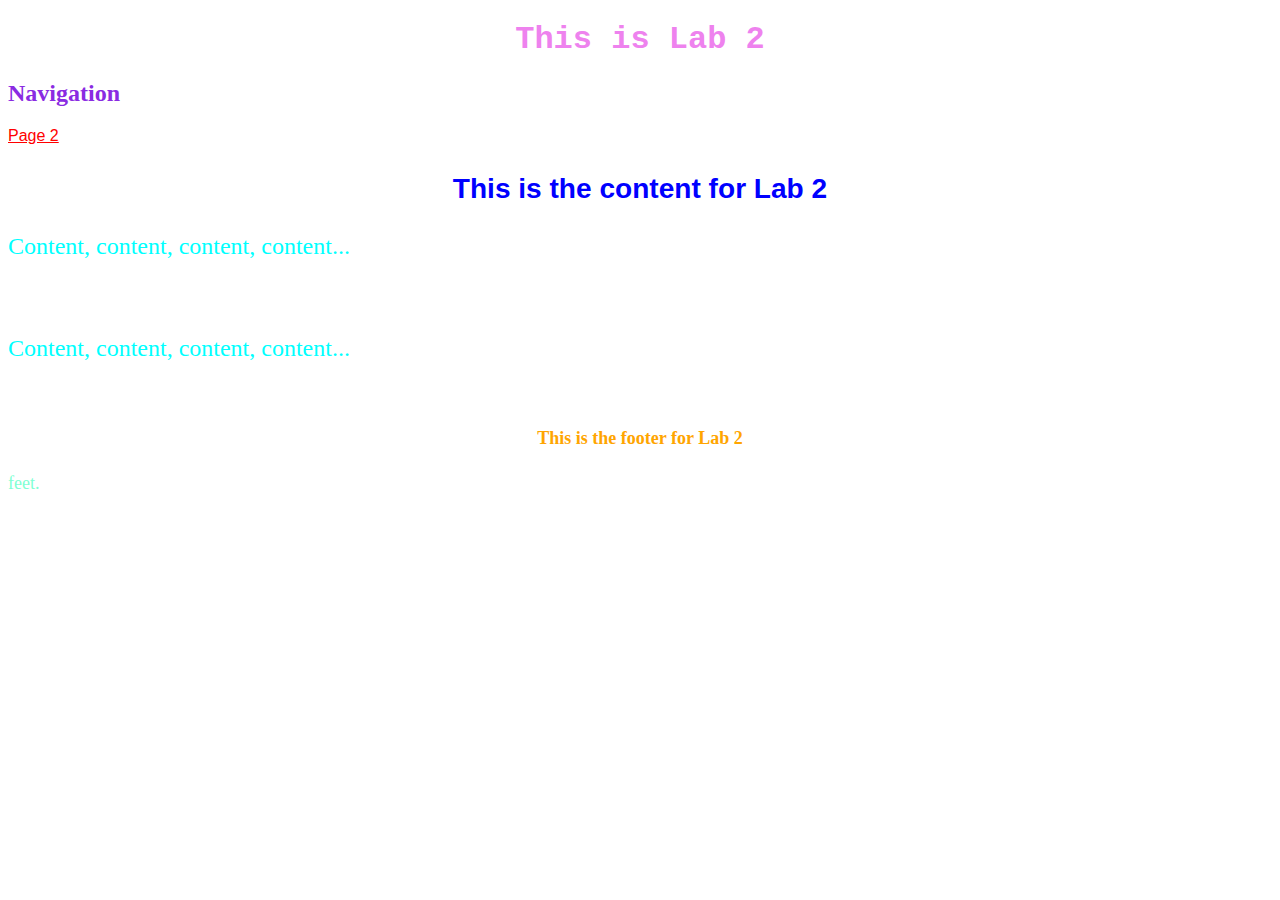
==== index.html @ 9ffeb6c5 "First Draft" ====
<!DOCTYPE html>
<html lang="en">
    <head>
        <meta charset="UTF-8">
        <meta name="viewport" content="width=device-width, initial-scale=1.0">
        <title>Lab 2</title>
        <link rel="stylesheet" href="styles.css">
    </head>
    <body>
        <header>
            <h1>This is Lab 2</h1>            
                <nav>
                <h2>Navigation</h2>
                <a href="webpages/page2.html">Page 2</a>
                </nav>
        </header>
        <main>
        <h3>This is the content for  Lab 2</h3>
        <p>Content, content, content, content...</p>
        <br>
        <p>Content, content, content, content...</p>
        </main>
        <br>
        <footer>
            <h4>This is the footer for Lab 2</h4>
            <p>feet.</p>
        </footer>
    </body>
</html>
---- styles.css ----
h1 {
    font-family: 'Courier New', Courier, monospace;
    color: violet;
    text-align: center;
}
h2 {
    font-family: 'Times New Roman', Times, serif;
    color: blueviolet;
}

a {
    color: red;
    font-family:'Franklin Gothic Medium', 'Arial Narrow', Arial, sans-serif
}

h3 {
    font-family:Arial, Helvetica, sans-serif;
    color: blue;
    text-align: center;
}

h4 {
    color: orange;
    text-align: center;
}

main {
    color: aqua;
    font-size: x-large;
}

footer {
    color: aquamarine;
    font-size: large;

    
}
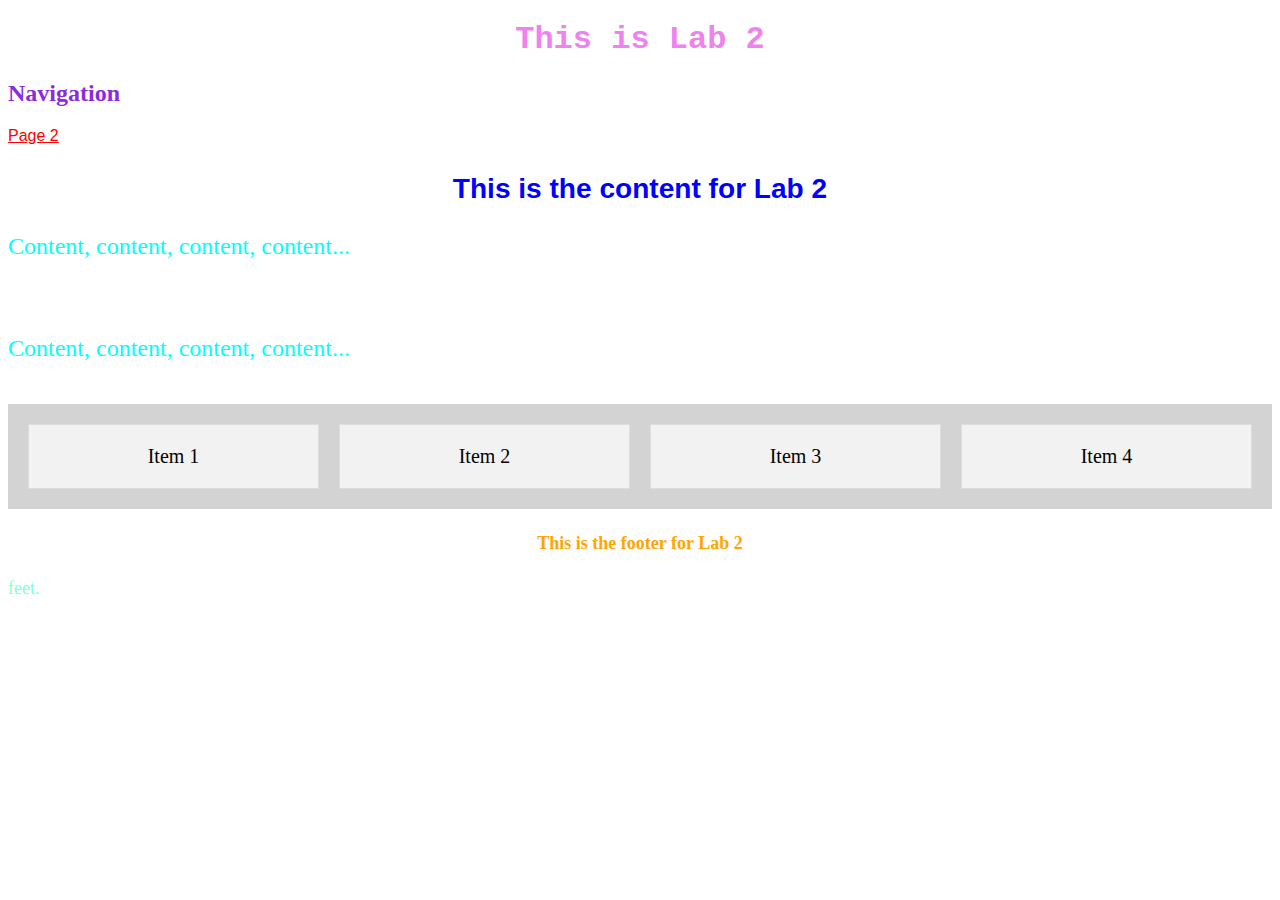
==== commit 45d60364: "Updated index.html" ====
--- a/index.html
+++ b/index.html
@@ -5,6 +5,24 @@
         <meta name="viewport" content="width=device-width, initial-scale=1.0">
         <title>Lab 2</title>
         <link rel="stylesheet" href="styles.css">
+        <style>
+            .flex-container{
+                display: flex;
+                justify-content: space-around;
+                align-items: center;
+                padding: 10px;
+                background: lightgrey;
+            }
+            .flex-item{
+                background-color: #f2f2f2;
+                border: 1px solid #ddd;
+                padding: 20px;
+                margin: 10px;
+                font-size: 20px;
+                text-align: center;
+                flex-grow: 1;
+            }
+        </style>
     </head>
     <body>
         <header>
@@ -21,6 +39,12 @@
         <p>Content, content, content, content...</p>
         </main>
         <br>
+        <div class="flex-container">
+            <div class="flex-item">Item 1</div>
+            <div class="flex-item">Item 2</div>
+            <div class="flex-item">Item 3</div>
+            <div class="flex-item">Item 4</div>
+        </div>
         <footer>
             <h4>This is the footer for Lab 2</h4>
             <p>feet.</p>
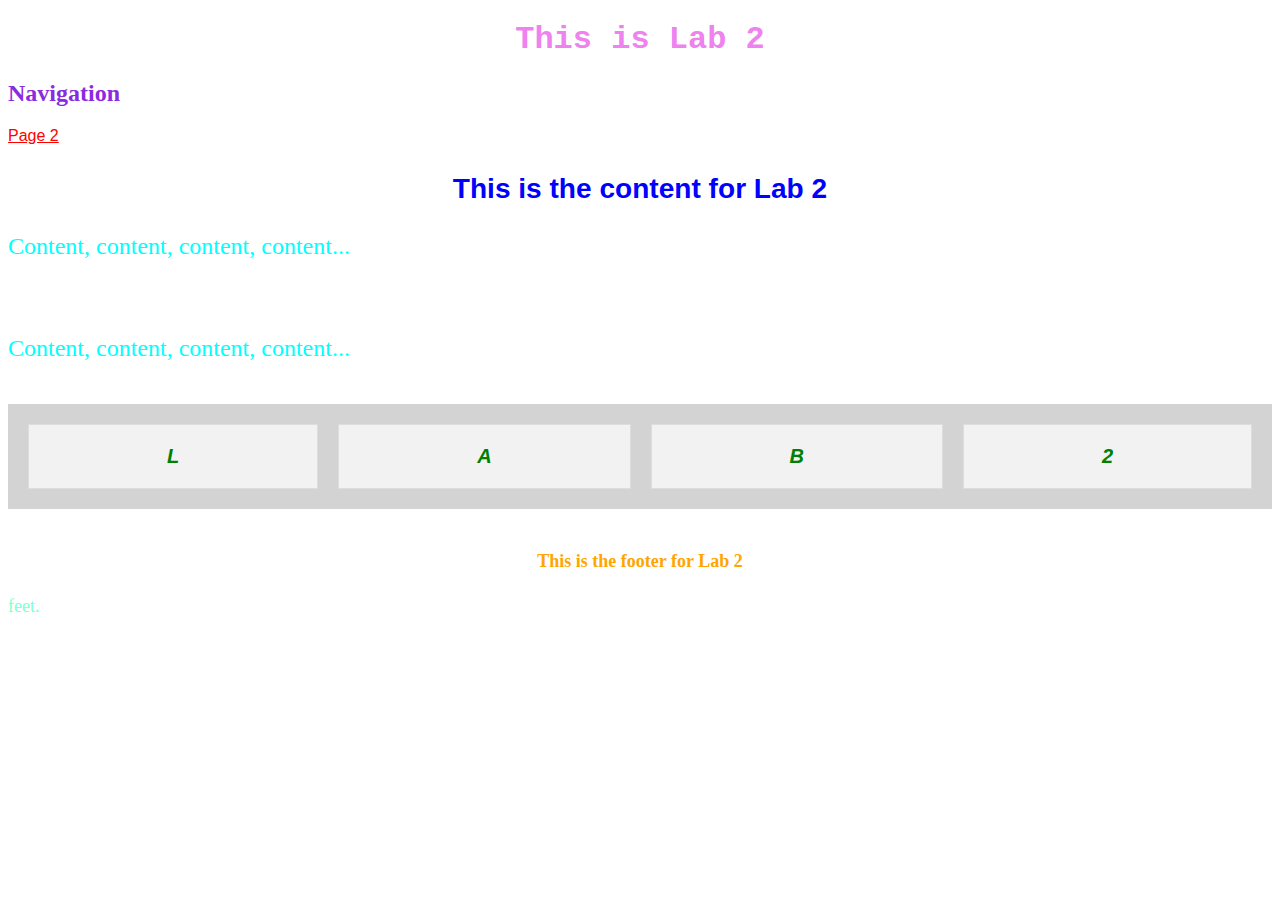
==== commit 6d4c2234: "Final(hopefully)" ====
--- a/index.html
+++ b/index.html
@@ -40,11 +40,12 @@
         </main>
         <br>
         <div class="flex-container">
-            <div class="flex-item">Item 1</div>
-            <div class="flex-item">Item 2</div>
-            <div class="flex-item">Item 3</div>
-            <div class="flex-item">Item 4</div>
+            <div class="flex-item">L</div>
+            <div class="flex-item">A</div>
+            <div class="flex-item">B</div>
+            <div class="flex-item">2</div>
         </div>
+        <br>
         <footer>
             <h4>This is the footer for Lab 2</h4>
             <p>feet.</p>
--- a/styles.css
+++ b/styles.css
@@ -34,4 +34,10 @@
     font-size: large;
 
     
+}
+div{
+    font-family: Verdana, Geneva, Tahoma, sans-serif;
+    color: green;
+    font-weight: bold;
+    font-style: italic;
 }